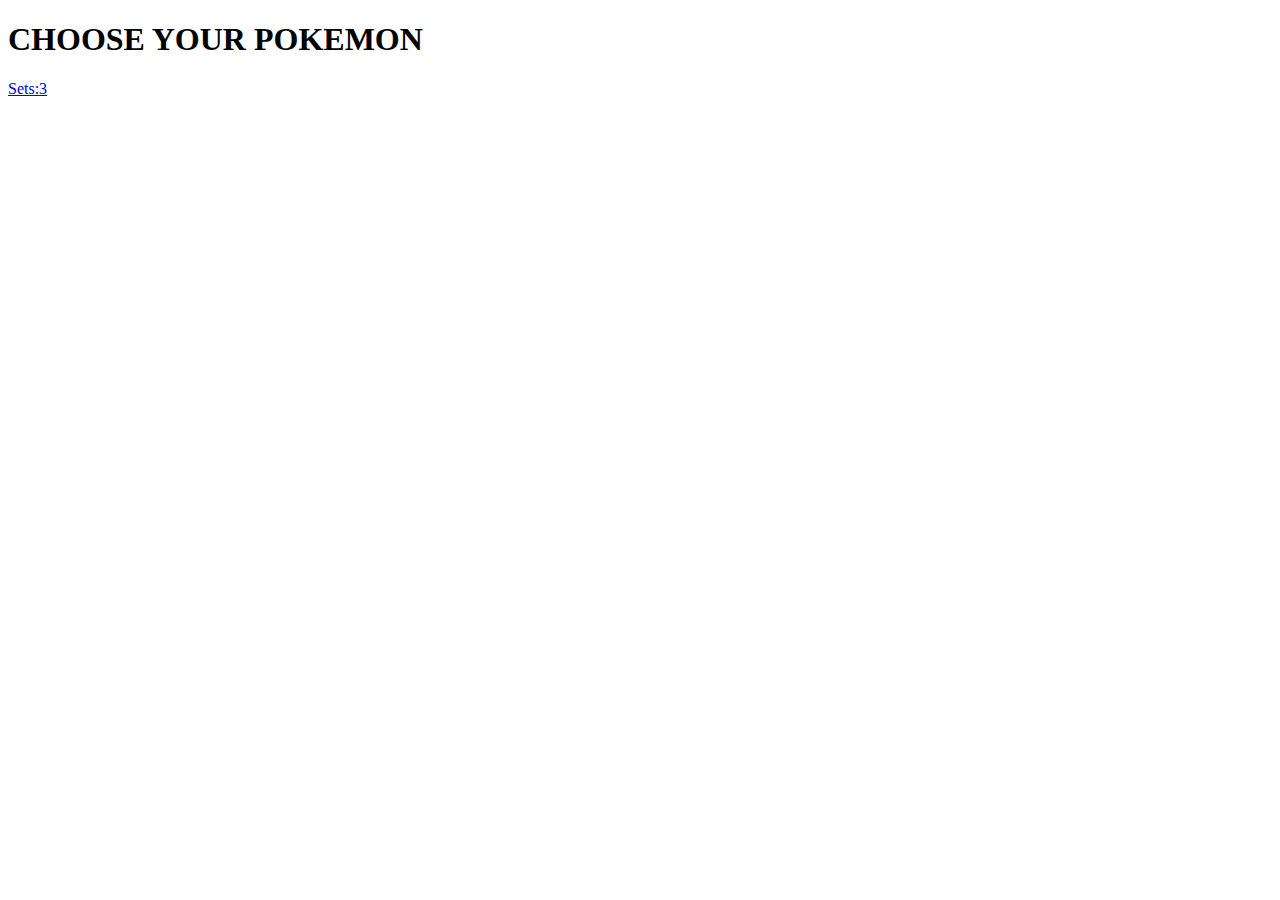
==== index.html @ 45b3fee1 "added index and one page" ====
<!DOCTYPE html>
<html lang="en">
<head>
    <meta charset="UTF-8">
    <meta name="viewport" content="width=device-width, initial-scale=1.0">
    <title>Pokemon Movesets VGC</title>
</head>
<body>
     <h1>CHOOSE YOUR POKEMON</h1>
     <a href="pokesets/sets.html" target="_blank" rel="noreferer noopener">Sets:3</a>
</body>
</html>
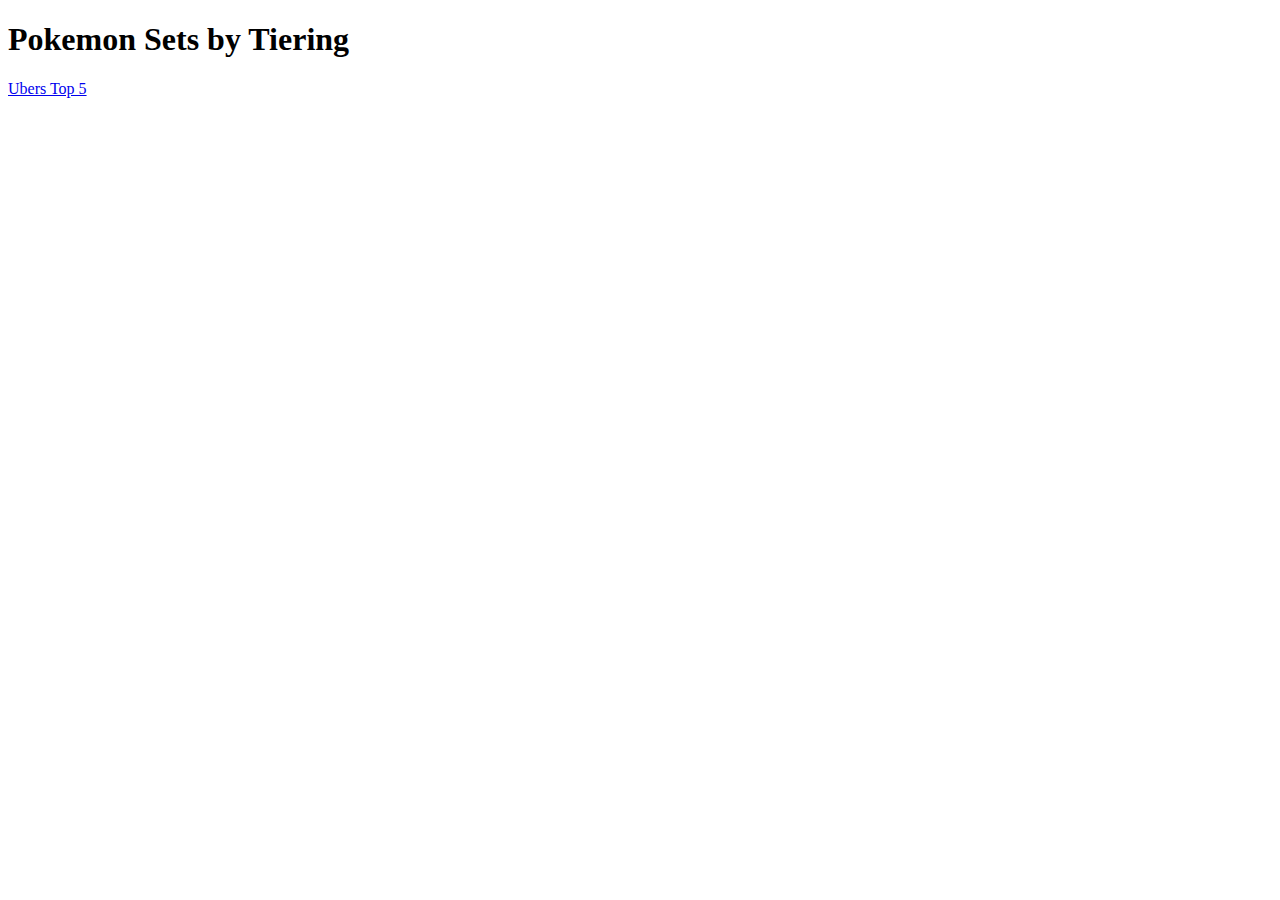
==== commit 32622636: "changed redirection names, added pokemons" ====
--- a/index.html
+++ b/index.html
@@ -3,10 +3,10 @@
 <head>
     <meta charset="UTF-8">
     <meta name="viewport" content="width=device-width, initial-scale=1.0">
-    <title>Pokemon Movesets VGC</title>
+    <title>Pokemon Movesets Smogon</title>
 </head>
 <body>
-     <h1>CHOOSE YOUR POKEMON</h1>
-     <a href="pokesets/sets.html" target="_blank" rel="noreferer noopener">Sets:3</a>
+     <h1>Pokemon Sets by Tiering</h1>
+     <a href="pokesets/sets.html" target="_blank" rel="noreferer noopener">Ubers Top 5</a>
 </body>
 </html>